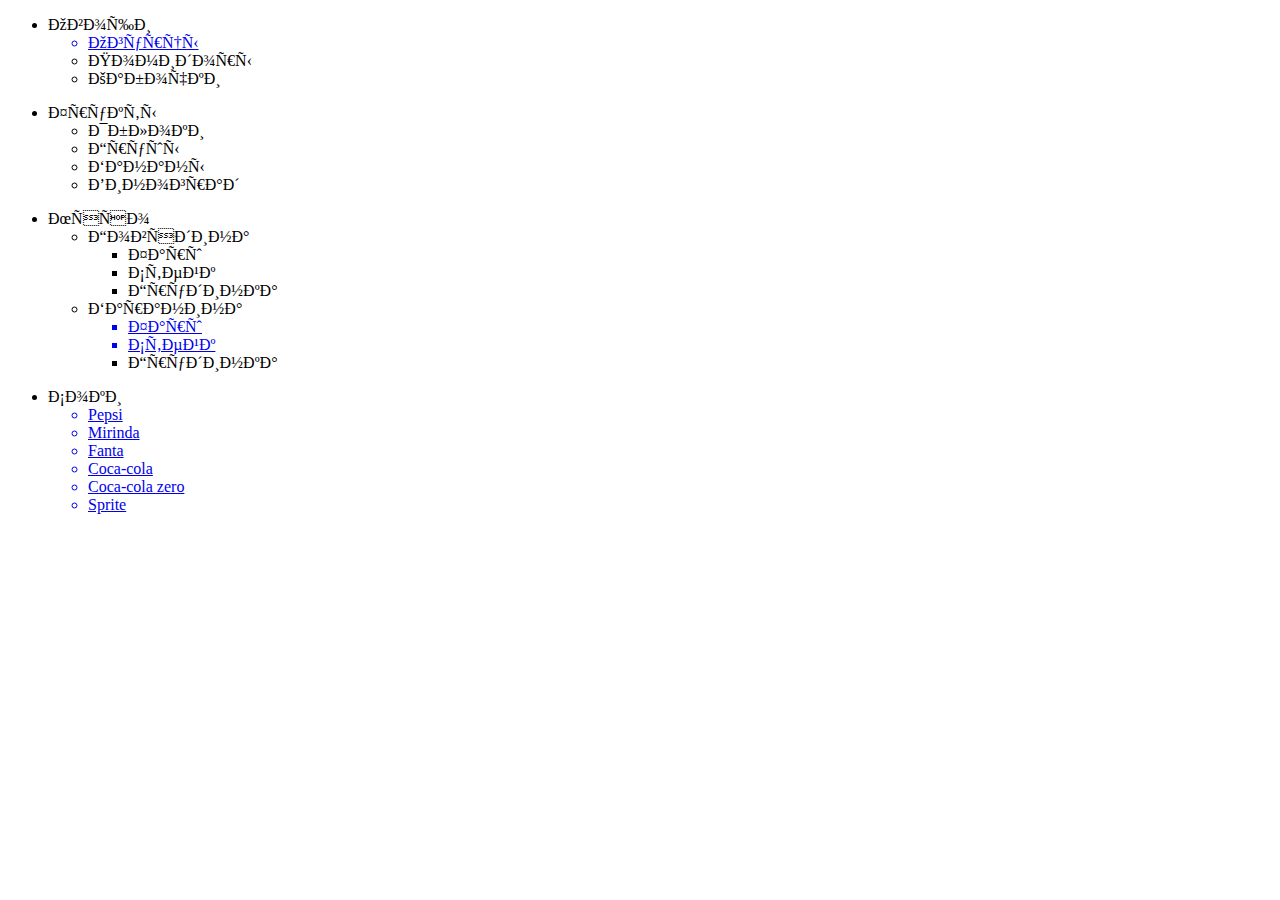
==== page.html @ 04d14ecc "gamma" ====
<!DOCTYPE html>
<html>
<head>
    <title>Gamma</title>
    <meta http-equiv="content-tupe" content="text/html; charset=UTF-8" />
    <meta name="keywords" content="Моя первая страница" />
    <meta name="description" content="Моя первая страница" />
    <link rel="shortcut icon" type="image/x-icon" href="f.ico" />
</head>
<body>
    <p>
        <ul>
            <li>Овощи
                <ul>
                    <a href="https://edaplus.info/produce/cucumber.html" title="купить Огурцы" target="_blank"><li>Огурцы</li></a>
                    <li>Помидоры</li>
                    <li>Кабочки</li>
                </ul>
            </li>
        </ul>
    </p>
    <p>
        <ul>
            <li>Фрукты
                <ul>
                    <li>Яблоки</li>
                    <li>Грушы</li>
                    <li>Бананы</li>
                    <li>Виноград</li>
                </ul>
            </li>
        </ul>
    </p>
    <p>
        <ul>
            <li>Мясо
                <ul>
                    <li>Говядина
                        <ul>
                            <li>Фарш</li>
                            <li>Стейк</li>
                            <li>Грудинка</li>
                        </ul>
                    </li>
                </ul>
                <ul>
                    <li>Баранина
                        <ul>
                            <a href="https://lenta.com/product/pf-farsh-baranijj-katb-ohl-ves-rossiya-093867/" title="Мясной фарш баранина" target="_blank"><li>Фарш</li></a>
                            <a href="https://lenta.com/product/pf-baranina-tonkijjtolstyjj-krajj-nk-katb-v-vu-ohl-ves-rossiya-534167/" title="Мясной стейк баранина" target="_blank"><li>Стейк</li></a>
                            <li>Грудинка</li>
                        </ul>
                    </li>
                </ul>
            </li>        
        </ul>
        
    </p>
    <p> 
        <ul>     
            <li>Соки
                    <ul>       
                        <a href="https://pepsi.ru/" titleи="Официальный сайт Pepsi в Росси" target="_blank"><li>Pepsi</li></a>
                        <a href="https://mirinda.ru/" title="Официальный сайт Mirinda в Росси" target="_blank"><li>Mirinda</li></a>
                        <a href="https://www.coca-cola.ru/brands/fanta" title="Официальный сайт Fanta  в России" target="_blank"><li>Fanta</li></a>
                        <a href="https://www.coca-cola.ru/brands/coca-cola" title="Официальный сайт Coca-cola в России" target="_blank"><li>Coca-cola</li></a>
                        <a href="https://www.coca-cola.ru/brands/coca-cola-zero-sugar" title="Официальный сайт Coca-cola zero в России" target="_blank"><li>Coca-cola zero</li></a>
                        <a href="https://www.coca-cola.ru/brands/sprite" title="Официальный сайт Sprite в России" target="_blank"><li>Sprite</li></a>
                    </ul>
            </li>
        </ul> 
    </p>
</body>
</html>
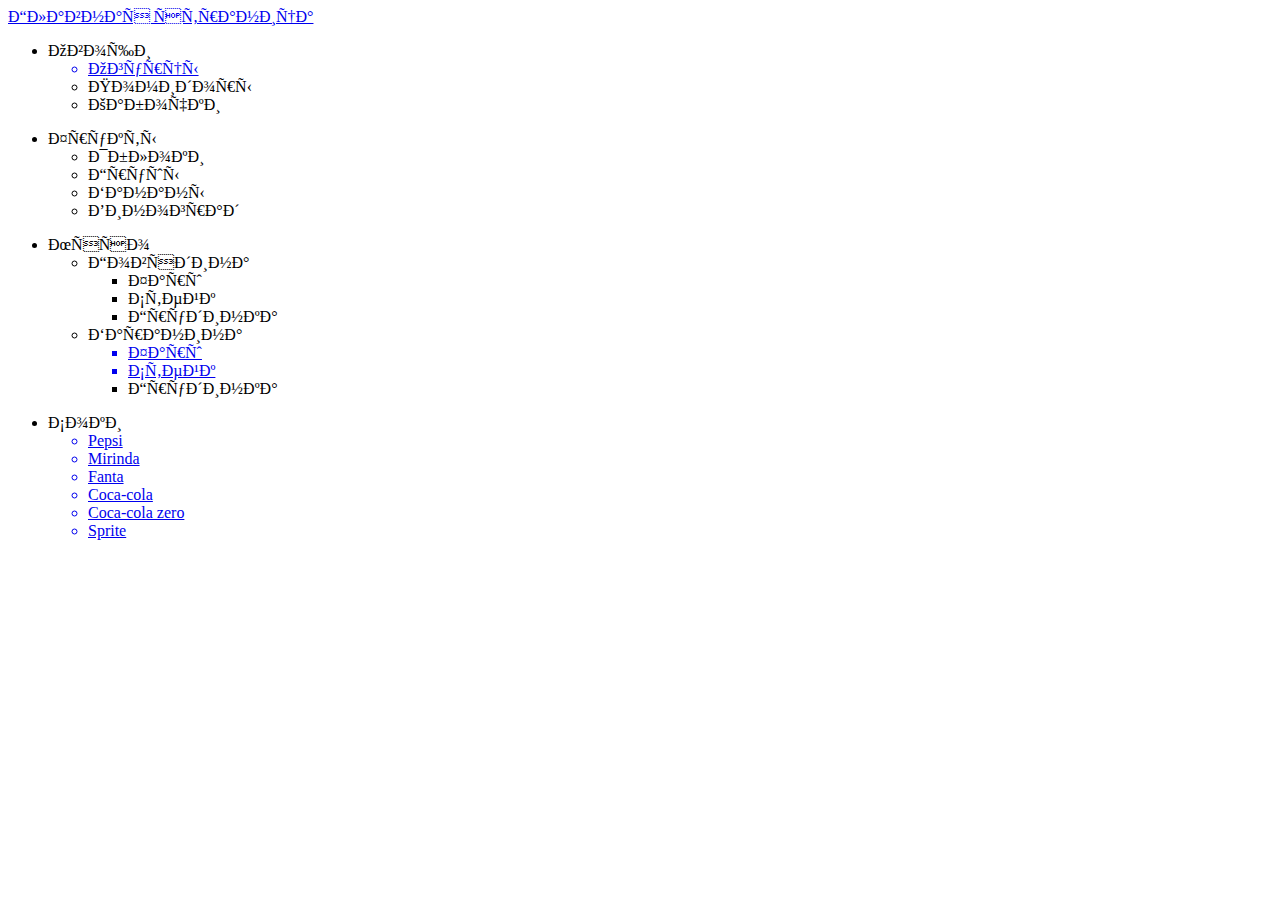
==== commit 4d2f15a2: "Добавил главную страницу" ====
--- a/page.html
+++ b/page.html
@@ -8,67 +8,68 @@
     <link rel="shortcut icon" type="image/x-icon" href="f.ico" />
 </head>
 <body>
-    <p>
-        <ul>
-            <li>Овощи
-                <ul>
-                    <a href="https://edaplus.info/produce/cucumber.html" title="купить Огурцы" target="_blank"><li>Огурцы</li></a>
-                    <li>Помидоры</li>
-                    <li>Кабочки</li>
-                </ul>
-            </li>
-        </ul>
-    </p>
-    <p>
-        <ul>
-            <li>Фрукты
-                <ul>
-                    <li>Яблоки</li>
-                    <li>Грушы</li>
-                    <li>Бананы</li>
-                    <li>Виноград</li>
-                </ul>
-            </li>
-        </ul>
-    </p>
-    <p>
-        <ul>
-            <li>Мясо
-                <ul>
-                    <li>Говядина
-                        <ul>
-                            <li>Фарш</li>
-                            <li>Стейк</li>
-                            <li>Грудинка</li>
+    <a href="index.html" title="Главная страница сайта">Главная страница</a>
+        <p>
+            <ul>
+                <li>Овощи
+                    <ul>
+                        <a href="https://edaplus.info/produce/cucumber.html" title="купить Огурцы" target="_blank"><li>Огурцы</li></a>
+                        <li>Помидоры</li>
+                        <li>Кабочки</li>
+                    </ul>
+                </li>
+            </ul>
+        </p>
+        <p>
+            <ul>
+                <li>Фрукты
+                    <ul>
+                        <li>Яблоки</li>
+                        <li>Грушы</li>
+                        <li>Бананы</li>
+                        <li>Виноград</li>
+                    </ul>
+                </li>
+            </ul>
+        </p>
+        <p>
+            <ul>
+                <li>Мясо
+                    <ul>
+                        <li>Говядина
+                            <ul>
+                                <li>Фарш</li>
+                                <li>Стейк</li>
+                                <li>Грудинка</li>
+                            </ul>
+                        </li>
+                    </ul>
+                    <ul>
+                        <li>Баранина
+                            <ul>
+                                <a href="https://lenta.com/product/pf-farsh-baranijj-katb-ohl-ves-rossiya-093867/" title="Мясной фарш баранина" target="_blank"><li>Фарш</li></a>
+                                <a href="https://lenta.com/product/pf-baranina-tonkijjtolstyjj-krajj-nk-katb-v-vu-ohl-ves-rossiya-534167/" title="Мясной стейк баранина" target="_blank"><li>Стейк</li></a>
+                                <li>Грудинка</li>
+                            </ul>
+                        </li>
+                    </ul>
+                </li>        
+            </ul>
+            
+        </p>
+        <p> 
+            <ul>     
+                <li>Соки
+                        <ul>       
+                            <a href="https://pepsi.ru/" titleи="Официальный сайт Pepsi в Росси" target="_blank"><li>Pepsi</li></a>
+                            <a href="https://mirinda.ru/" title="Официальный сайт Mirinda в Росси" target="_blank"><li>Mirinda</li></a>
+                            <a href="https://www.coca-cola.ru/brands/fanta" title="Официальный сайт Fanta  в России" target="_blank"><li>Fanta</li></a>
+                            <a href="https://www.coca-cola.ru/brands/coca-cola" title="Официальный сайт Coca-cola в России" target="_blank"><li>Coca-cola</li></a>
+                            <a href="https://www.coca-cola.ru/brands/coca-cola-zero-sugar" title="Официальный сайт Coca-cola zero в России" target="_blank"><li>Coca-cola zero</li></a>
+                            <a href="https://www.coca-cola.ru/brands/sprite" title="Официальный сайт Sprite в России" target="_blank"><li>Sprite</li></a>
                         </ul>
-                    </li>
-                </ul>
-                <ul>
-                    <li>Баранина
-                        <ul>
-                            <a href="https://lenta.com/product/pf-farsh-baranijj-katb-ohl-ves-rossiya-093867/" title="Мясной фарш баранина" target="_blank"><li>Фарш</li></a>
-                            <a href="https://lenta.com/product/pf-baranina-tonkijjtolstyjj-krajj-nk-katb-v-vu-ohl-ves-rossiya-534167/" title="Мясной стейк баранина" target="_blank"><li>Стейк</li></a>
-                            <li>Грудинка</li>
-                        </ul>
-                    </li>
-                </ul>
-            </li>        
-        </ul>
-        
-    </p>
-    <p> 
-        <ul>     
-            <li>Соки
-                    <ul>       
-                        <a href="https://pepsi.ru/" titleи="Официальный сайт Pepsi в Росси" target="_blank"><li>Pepsi</li></a>
-                        <a href="https://mirinda.ru/" title="Официальный сайт Mirinda в Росси" target="_blank"><li>Mirinda</li></a>
-                        <a href="https://www.coca-cola.ru/brands/fanta" title="Официальный сайт Fanta  в России" target="_blank"><li>Fanta</li></a>
-                        <a href="https://www.coca-cola.ru/brands/coca-cola" title="Официальный сайт Coca-cola в России" target="_blank"><li>Coca-cola</li></a>
-                        <a href="https://www.coca-cola.ru/brands/coca-cola-zero-sugar" title="Официальный сайт Coca-cola zero в России" target="_blank"><li>Coca-cola zero</li></a>
-                        <a href="https://www.coca-cola.ru/brands/sprite" title="Официальный сайт Sprite в России" target="_blank"><li>Sprite</li></a>
-                    </ul>
-            </li>
-        </ul> 
-    </p>
+                </li>
+            </ul> 
+        </p>
 </body>
 </html>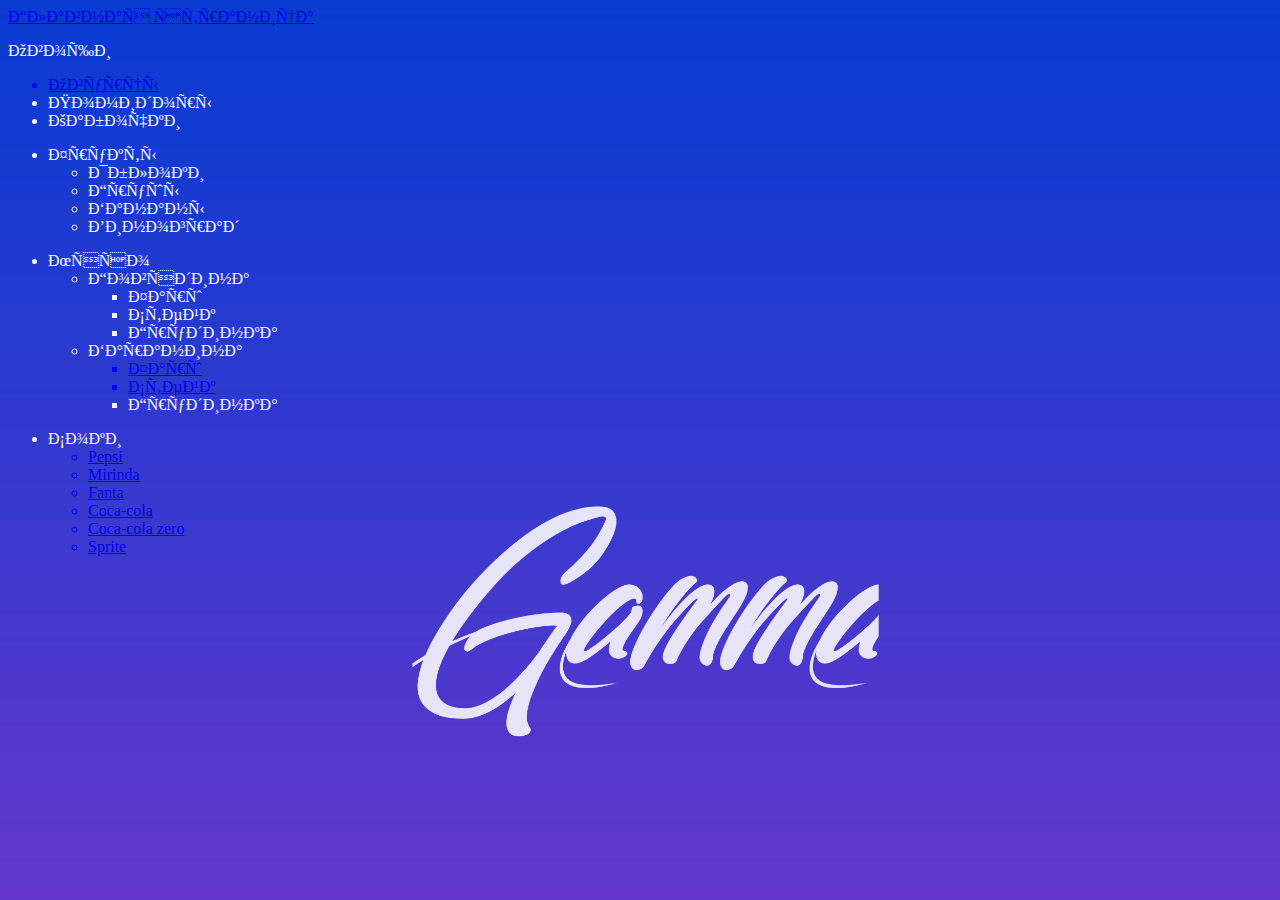
==== commit 2cb3a779: "Добавил фон" ====
--- a/page.html
+++ b/page.html
@@ -6,11 +6,19 @@
     <meta name="keywords" content="Моя первая страница" />
     <meta name="description" content="Моя первая страница" />
     <link rel="shortcut icon" type="image/x-icon" href="f.ico" />
+    <style>
+	body {
+		background: rgb(3, 3, 3) url(Gamma.png); /* Фоновый цвет и фоновый рисунок*/
+		color: rgb(250, 248, 248); /*Цвет текста на странице*/
+		background-attachment: fixed; /* Фон страницы фиксируется */
+		background-repeat: repeat-x; /* Изображение повторяется по горизонтали */
+        background-size: 100%;
+    }
+   </style>
 </head>
 <body>
     <a href="index.html" title="Главная страница сайта">Главная страница</a>
         <p>
-            <ul>
                 <li>Овощи
                     <ul>
                         <a href="https://edaplus.info/produce/cucumber.html" title="купить Огурцы" target="_blank"><li>Огурцы</li></a>
